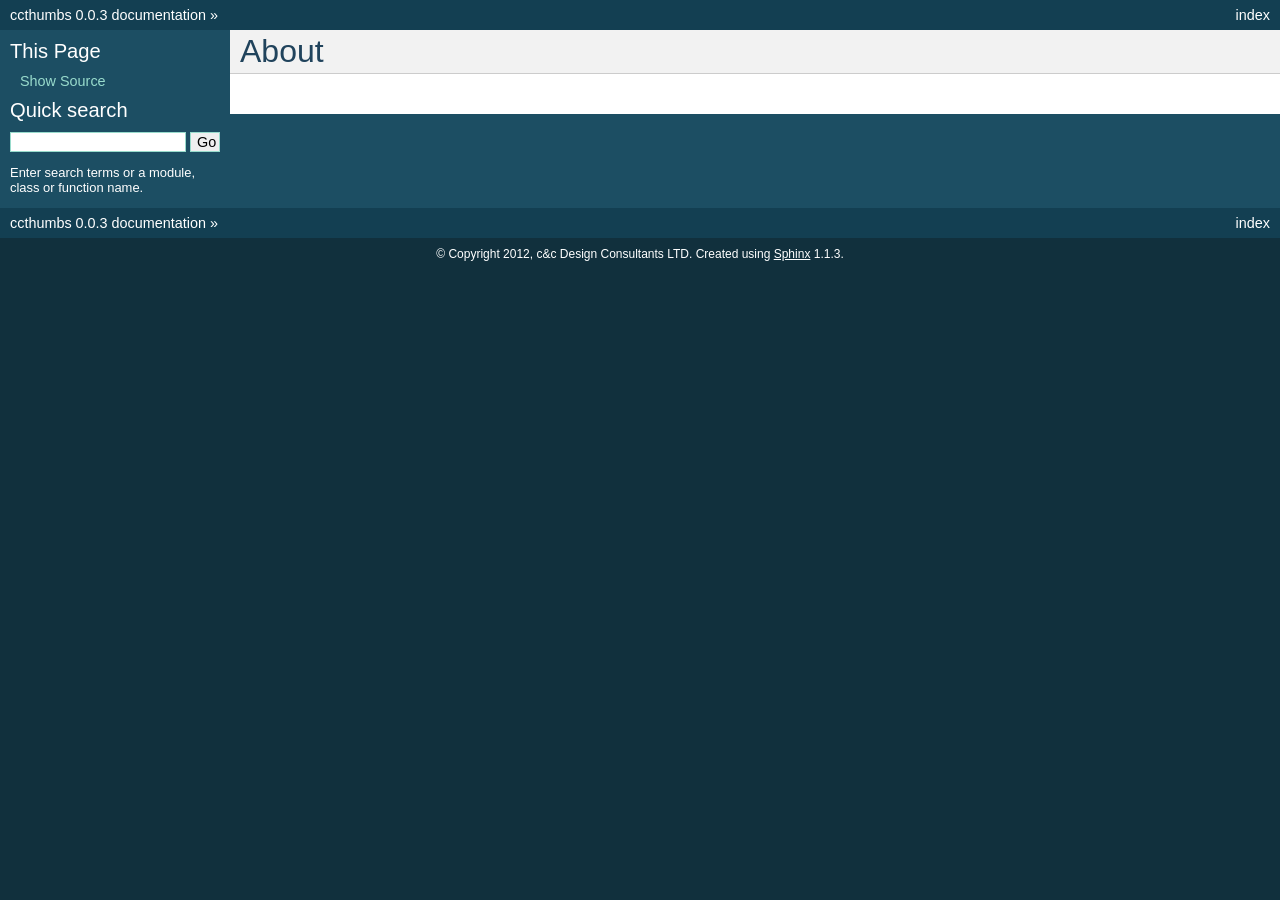
==== docs/_build/html/about.html @ 4d569de0 "updated docs and checking commit hooks to rtd" ====
<!DOCTYPE html PUBLIC "-//W3C//DTD XHTML 1.0 Transitional//EN"
  "http://www.w3.org/TR/xhtml1/DTD/xhtml1-transitional.dtd">


<html xmlns="http://www.w3.org/1999/xhtml">
  <head>
    <meta http-equiv="Content-Type" content="text/html; charset=utf-8" />
    
    <title>About &mdash; ccthumbs 0.0.3 documentation</title>
    
    <link rel="stylesheet" href="_static/default.css" type="text/css" />
    <link rel="stylesheet" href="_static/pygments.css" type="text/css" />
    
    <script type="text/javascript">
      var DOCUMENTATION_OPTIONS = {
        URL_ROOT:    '',
        VERSION:     '0.0.3',
        COLLAPSE_INDEX: false,
        FILE_SUFFIX: '.html',
        HAS_SOURCE:  true
      };
    </script>
    <script type="text/javascript" src="_static/jquery.js"></script>
    <script type="text/javascript" src="_static/underscore.js"></script>
    <script type="text/javascript" src="_static/doctools.js"></script>
    <link rel="author" title="About these documents" href="#" />
    <link rel="top" title="ccthumbs 0.0.3 documentation" href="index.html" /> 
  </head>
  <body>
    <div class="related">
      <h3>Navigation</h3>
      <ul>
        <li class="right" style="margin-right: 10px">
          <a href="genindex.html" title="General Index"
             accesskey="I">index</a></li>
        <li><a href="index.html">ccthumbs 0.0.3 documentation</a> &raquo;</li> 
      </ul>
    </div>  

    <div class="document">
      <div class="documentwrapper">
        <div class="bodywrapper">
          <div class="body">
            
  <div class="section" id="about">
<h1>About<a class="headerlink" href="#about" title="Permalink to this headline">¶</a></h1>
</div>


          </div>
        </div>
      </div>
      <div class="sphinxsidebar">
        <div class="sphinxsidebarwrapper">
  <h3>This Page</h3>
  <ul class="this-page-menu">
    <li><a href="_sources/about.txt"
           rel="nofollow">Show Source</a></li>
  </ul>
<div id="searchbox" style="display: none">
  <h3>Quick search</h3>
    <form class="search" action="search.html" method="get">
      <input type="text" name="q" />
      <input type="submit" value="Go" />
      <input type="hidden" name="check_keywords" value="yes" />
      <input type="hidden" name="area" value="default" />
    </form>
    <p class="searchtip" style="font-size: 90%">
    Enter search terms or a module, class or function name.
    </p>
</div>
<script type="text/javascript">$('#searchbox').show(0);</script>
        </div>
      </div>
      <div class="clearer"></div>
    </div>
    <div class="related">
      <h3>Navigation</h3>
      <ul>
        <li class="right" style="margin-right: 10px">
          <a href="genindex.html" title="General Index"
             >index</a></li>
        <li><a href="index.html">ccthumbs 0.0.3 documentation</a> &raquo;</li> 
      </ul>
    </div>
    <div class="footer">
        &copy; Copyright 2012, c&amp;c Design Consultants LTD.
      Created using <a href="http://sphinx.pocoo.org/">Sphinx</a> 1.1.3.
    </div>
  </body>
</html>
---- docs/_build/html/_static/default.css ----
/*
 * default.css_t
 * ~~~~~~~~~~~~~
 *
 * Sphinx stylesheet -- default theme.
 *
 * :copyright: Copyright 2007-2011 by the Sphinx team, see AUTHORS.
 * :license: BSD, see LICENSE for details.
 *
 */

@import url("basic.css");

/* -- page layout ----------------------------------------------------------- */

body {
    font-family: sans-serif;
    font-size: 100%;
    background-color: #11303d;
    color: #000;
    margin: 0;
    padding: 0;
}

div.document {
    background-color: #1c4e63;
}

div.documentwrapper {
    float: left;
    width: 100%;
}

div.bodywrapper {
    margin: 0 0 0 230px;
}

div.body {
    background-color: #ffffff;
    color: #000000;
    padding: 0 20px 30px 20px;
}

div.footer {
    color: #ffffff;
    width: 100%;
    padding: 9px 0 9px 0;
    text-align: center;
    font-size: 75%;
}

div.footer a {
    color: #ffffff;
    text-decoration: underline;
}

div.related {
    background-color: #133f52;
    line-height: 30px;
    color: #ffffff;
}

div.related a {
    color: #ffffff;
}

div.sphinxsidebar {
}

div.sphinxsidebar h3 {
    font-family: 'Trebuchet MS', sans-serif;
    color: #ffffff;
    font-size: 1.4em;
    font-weight: normal;
    margin: 0;
    padding: 0;
}

div.sphinxsidebar h3 a {
    color: #ffffff;
}

div.sphinxsidebar h4 {
    font-family: 'Trebuchet MS', sans-serif;
    color: #ffffff;
    font-size: 1.3em;
    font-weight: normal;
    margin: 5px 0 0 0;
    padding: 0;
}

div.sphinxsidebar p {
    color: #ffffff;
}

div.sphinxsidebar p.topless {
    margin: 5px 10px 10px 10px;
}

div.sphinxsidebar ul {
    margin: 10px;
    padding: 0;
    color: #ffffff;
}

div.sphinxsidebar a {
    color: #98dbcc;
}

div.sphinxsidebar input {
    border: 1px solid #98dbcc;
    font-family: sans-serif;
    font-size: 1em;
}



/* -- hyperlink styles ------------------------------------------------------ */

a {
    color: #355f7c;
    text-decoration: none;
}

a:visited {
    color: #355f7c;
    text-decoration: none;
}

a:hover {
    text-decoration: underline;
}



/* -- body styles ----------------------------------------------------------- */

div.body h1,
div.body h2,
div.body h3,
div.body h4,
div.body h5,
div.body h6 {
    font-family: 'Trebuchet MS', sans-serif;
    background-color: #f2f2f2;
    font-weight: normal;
    color: #20435c;
    border-bottom: 1px solid #ccc;
    margin: 20px -20px 10px -20px;
    padding: 3px 0 3px 10px;
}

div.body h1 { margin-top: 0; font-size: 200%; }
div.body h2 { font-size: 160%; }
div.body h3 { font-size: 140%; }
div.body h4 { font-size: 120%; }
div.body h5 { font-size: 110%; }
div.body h6 { font-size: 100%; }

a.headerlink {
    color: #c60f0f;
    font-size: 0.8em;
    padding: 0 4px 0 4px;
    text-decoration: none;
}

a.headerlink:hover {
    background-color: #c60f0f;
    color: white;
}

div.body p, div.body dd, div.body li {
    text-align: justify;
    line-height: 130%;
}

div.admonition p.admonition-title + p {
    display: inline;
}

div.admonition p {
    margin-bottom: 5px;
}

div.admonition pre {
    margin-bottom: 5px;
}

div.admonition ul, div.admonition ol {
    margin-bottom: 5px;
}

div.note {
    background-color: #eee;
    border: 1px solid #ccc;
}

div.seealso {
    background-color: #ffc;
    border: 1px solid #ff6;
}

div.topic {
    background-color: #eee;
}

div.warning {
    background-color: #ffe4e4;
    border: 1px solid #f66;
}

p.admonition-title {
    display: inline;
}

p.admonition-title:after {
    content: ":";
}

pre {
    padding: 5px;
    background-color: #eeffcc;
    color: #333333;
    line-height: 120%;
    border: 1px solid #ac9;
    border-left: none;
    border-right: none;
}

tt {
    background-color: #ecf0f3;
    padding: 0 1px 0 1px;
    font-size: 0.95em;
}

th {
    background-color: #ede;
}

.warning tt {
    background: #efc2c2;
}

.note tt {
    background: #d6d6d6;
}

.viewcode-back {
    font-family: sans-serif;
}

div.viewcode-block:target {
    background-color: #f4debf;
    border-top: 1px solid #ac9;
    border-bottom: 1px solid #ac9;
}
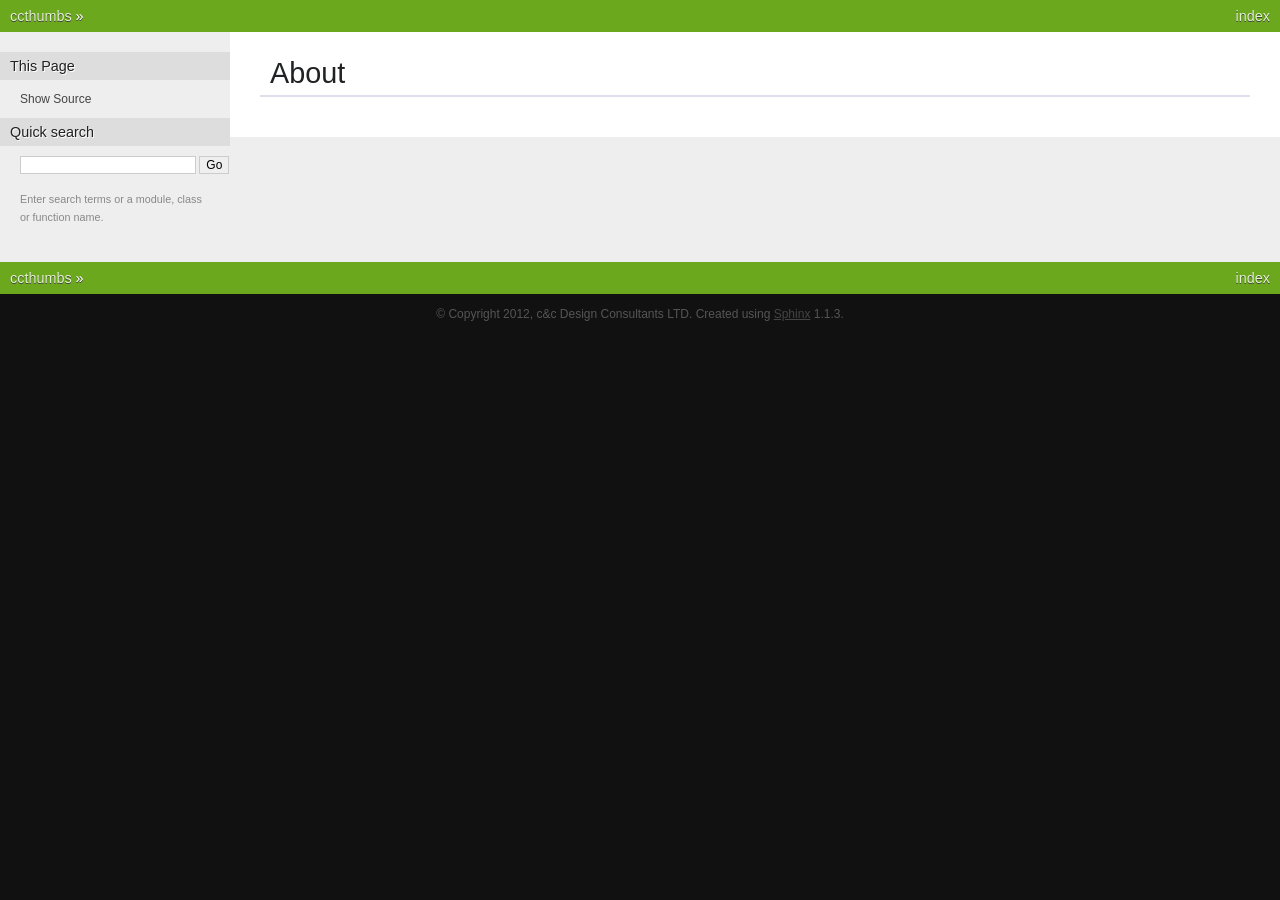
==== commit cad055d2: "added theme for docs" ====
--- a/docs/_build/html/about.html
+++ b/docs/_build/html/about.html
@@ -1,4 +1,3 @@
-
 
 <!DOCTYPE html PUBLIC "-//W3C//DTD XHTML 1.0 Transitional//EN"
   "http://www.w3.org/TR/xhtml1/DTD/xhtml1-transitional.dtd">
@@ -10,8 +9,9 @@
     
     <title>About &mdash; ccthumbs 0.0.3 documentation</title>
     
-    <link rel="stylesheet" href="_static/default.css" type="text/css" />
+    <link rel="stylesheet" href="_static/cc.css" type="text/css" />
     <link rel="stylesheet" href="_static/pygments.css" type="text/css" />
+	<link href='http://fonts.googleapis.com/css?family=Inconsolata' rel='stylesheet' type='text/css'>
     
     <script type="text/javascript">
       var DOCUMENTATION_OPTIONS = {
@@ -35,7 +35,7 @@
         <li class="right" style="margin-right: 10px">
           <a href="genindex.html" title="General Index"
              accesskey="I">index</a></li>
-        <li><a href="index.html">ccthumbs 0.0.3 documentation</a> &raquo;</li> 
+        <li><a href="index.html">ccthumbs</a> &raquo;</li> 
       </ul>
     </div>  
 
@@ -82,7 +82,7 @@
         <li class="right" style="margin-right: 10px">
           <a href="genindex.html" title="General Index"
              >index</a></li>
-        <li><a href="index.html">ccthumbs 0.0.3 documentation</a> &raquo;</li> 
+        <li><a href="index.html">ccthumbs</a> &raquo;</li> 
       </ul>
     </div>
     <div class="footer">
--- a/docs/_build/html/_static/cc.css
+++ b/docs/_build/html/_static/cc.css
@@ -0,0 +1,24 @@
+@import url('nature.css');
+
+div.body h1,
+div.body h2,
+div.body h3,
+div.body h4,
+div.body h5,
+div.body h6 {
+	background-color: transparent;
+	border-bottom: 2px solid #dedeed;
+}
+
+div.highlight{
+}
+div.highlight pre{
+	font-size: 14px;
+	line-height: 21px;
+	border: 0 none;
+	background-color: #2d2d2d;
+	border-radius: 2px;
+	-webkit-box-shadow: none;
+	-moz-box-shadow: none;
+	font-family: Inconsolata, Menlo, Courier, mono-sans;
+}
--- a/docs/_build/html/_static/pygments.css
+++ b/docs/_build/html/_static/pygments.css
@@ -0,0 +1,60 @@
+.highlight .hll { background-color: #49483e }
+.highlight  { background: #272822; color: #f8f8f2 }
+.highlight .c { color: #75715e } /* Comment */
+.highlight .err { color: #960050; background-color: #1e0010 } /* Error */
+.highlight .k { color: #66d9ef } /* Keyword */
+.highlight .l { color: #ae81ff } /* Literal */
+.highlight .n { color: #f8f8f2 } /* Name */
+.highlight .o { color: #f92672 } /* Operator */
+.highlight .p { color: #f8f8f2 } /* Punctuation */
+.highlight .cm { color: #75715e } /* Comment.Multiline */
+.highlight .cp { color: #75715e } /* Comment.Preproc */
+.highlight .c1 { color: #75715e } /* Comment.Single */
+.highlight .cs { color: #75715e } /* Comment.Special */
+.highlight .ge { font-style: italic } /* Generic.Emph */
+.highlight .gs { font-weight: bold } /* Generic.Strong */
+.highlight .kc { color: #66d9ef } /* Keyword.Constant */
+.highlight .kd { color: #66d9ef } /* Keyword.Declaration */
+.highlight .kn { color: #f92672 } /* Keyword.Namespace */
+.highlight .kp { color: #66d9ef } /* Keyword.Pseudo */
+.highlight .kr { color: #66d9ef } /* Keyword.Reserved */
+.highlight .kt { color: #66d9ef } /* Keyword.Type */
+.highlight .ld { color: #e6db74 } /* Literal.Date */
+.highlight .m { color: #ae81ff } /* Literal.Number */
+.highlight .s { color: #e6db74 } /* Literal.String */
+.highlight .na { color: #a6e22e } /* Name.Attribute */
+.highlight .nb { color: #f8f8f2 } /* Name.Builtin */
+.highlight .nc { color: #a6e22e } /* Name.Class */
+.highlight .no { color: #66d9ef } /* Name.Constant */
+.highlight .nd { color: #a6e22e } /* Name.Decorator */
+.highlight .ni { color: #f8f8f2 } /* Name.Entity */
+.highlight .ne { color: #a6e22e } /* Name.Exception */
+.highlight .nf { color: #a6e22e } /* Name.Function */
+.highlight .nl { color: #f8f8f2 } /* Name.Label */
+.highlight .nn { color: #f8f8f2 } /* Name.Namespace */
+.highlight .nx { color: #a6e22e } /* Name.Other */
+.highlight .py { color: #f8f8f2 } /* Name.Property */
+.highlight .nt { color: #f92672 } /* Name.Tag */
+.highlight .nv { color: #f8f8f2 } /* Name.Variable */
+.highlight .ow { color: #f92672 } /* Operator.Word */
+.highlight .w { color: #f8f8f2 } /* Text.Whitespace */
+.highlight .mf { color: #ae81ff } /* Literal.Number.Float */
+.highlight .mh { color: #ae81ff } /* Literal.Number.Hex */
+.highlight .mi { color: #ae81ff } /* Literal.Number.Integer */
+.highlight .mo { color: #ae81ff } /* Literal.Number.Oct */
+.highlight .sb { color: #e6db74 } /* Literal.String.Backtick */
+.highlight .sc { color: #e6db74 } /* Literal.String.Char */
+.highlight .sd { color: #e6db74 } /* Literal.String.Doc */
+.highlight .s2 { color: #e6db74 } /* Literal.String.Double */
+.highlight .se { color: #ae81ff } /* Literal.String.Escape */
+.highlight .sh { color: #e6db74 } /* Literal.String.Heredoc */
+.highlight .si { color: #e6db74 } /* Literal.String.Interpol */
+.highlight .sx { color: #e6db74 } /* Literal.String.Other */
+.highlight .sr { color: #e6db74 } /* Literal.String.Regex */
+.highlight .s1 { color: #e6db74 } /* Literal.String.Single */
+.highlight .ss { color: #e6db74 } /* Literal.String.Symbol */
+.highlight .bp { color: #f8f8f2 } /* Name.Builtin.Pseudo */
+.highlight .vc { color: #f8f8f2 } /* Name.Variable.Class */
+.highlight .vg { color: #f8f8f2 } /* Name.Variable.Global */
+.highlight .vi { color: #f8f8f2 } /* Name.Variable.Instance */
+.highlight .il { color: #ae81ff } /* Literal.Number.Integer.Long */
